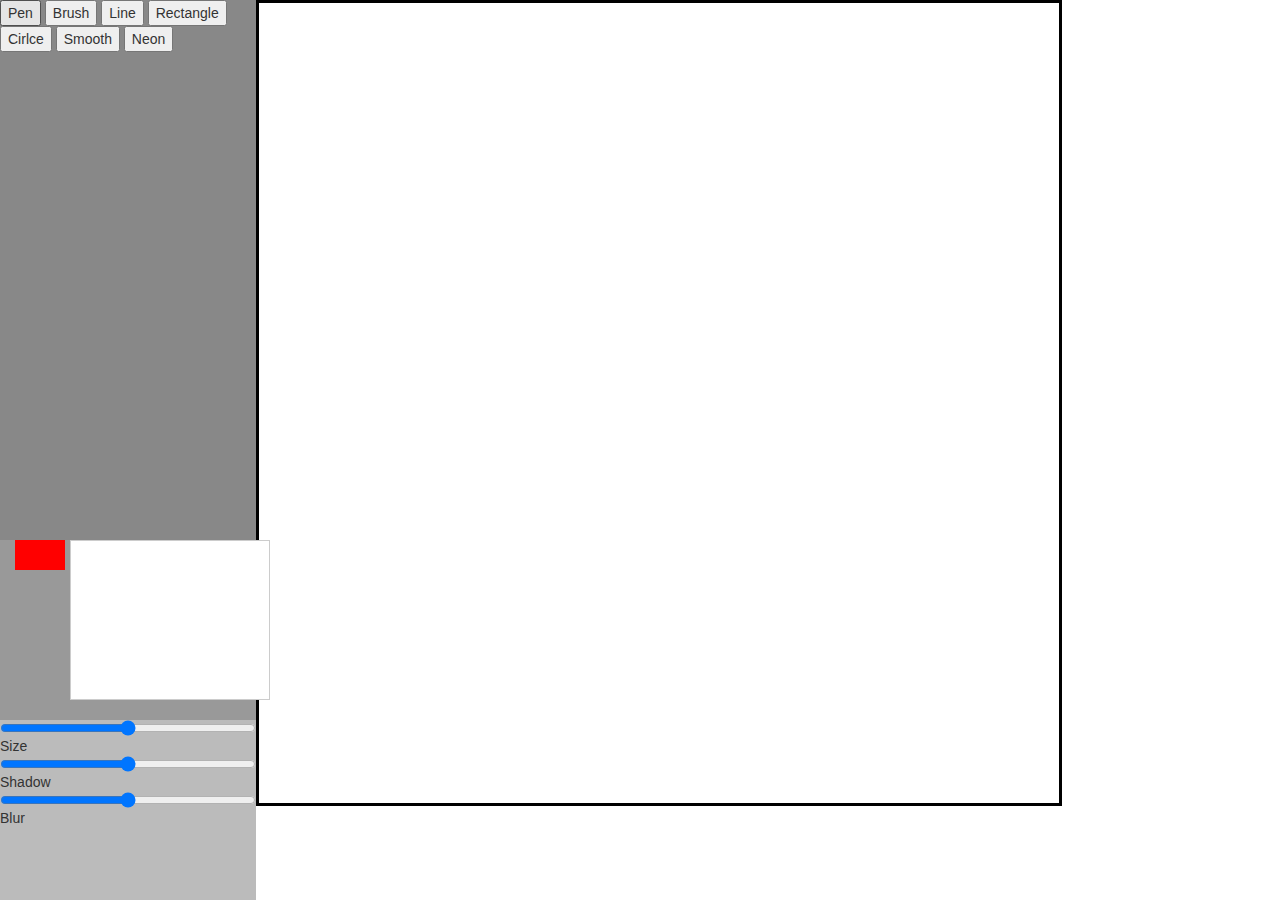
==== paint_tool_index.html @ fe278181 "modified canvas names and explain on mouse coordinate" ====
<!DOCTYPE html>
<html lang="en">

<head>
    <meta charset="UTF-8">
    <meta name="viewport" content="width=device-width, initial-scale=1.0">
    <meta http-equiv="X-UA-Compatible" content="ie=edge">
    <link rel="stylesheet" type="text/css" href="canvas_main.css">

    <script src="http://ajax.aspnetcdn.com/ajax/jQuery/jquery-3.2.1.min.js"></script>
    <link rel="stylesheet" href="https://maxcdn.bootstrapcdn.com/bootstrap/3.3.7/css/bootstrap.min.css" integrity="sha384-BVYiiSIFeK1dGmJRAkycuHAHRg32OmUcww7on3RYdg4Va+PmSTsz/K68vbdEjh4u"
        crossorigin="anonymous">
    <script src="https://maxcdn.bootstrapcdn.com/bootstrap/3.3.7/js/bootstrap.min.js" integrity="sha384-Tc5IQib027qvyjSMfHjOMaLkfuWVxZxUPnCJA7l2mCWNIpG9mGCD8wGNIcPD7Txa"
        crossorigin="anonymous"></script>
    <title>Paint Tool Online</title>
</head>

<body>
    <!-- Tool Box -->
    <div class='toolContainer'>
        <button class='tool_item' id='pen'>Pen</button>
        <button class='tool_item' id='brush'>Brush</button>
        <button class='tool_item' id='line'>Line</button>
        <button class='tool_item' id='rect'>Rectangle</button>
        <button class='tool_item' id='circle'>Cirlce</button>
        <button class='tool_item' id='smooth'>Smooth</button>
        <button class='tool_item' id='neon'>Neon</button>

    </div>

    <!-- Color Picker -->
    <div class='color'>
        <div class="color-front">
            <label for="color-input" id="color-label" style="background-color: red"></label>
            <input type="checkbox" id="color-input" checked></input>

            <div id="color-picker">
                <canvas id="color-block" height="150" width="150"></canvas>
                <canvas id="color-strip" height="150" width="30"></canvas>
            </div>
        </div>
        <div class="color-back">

        </div>
    </div>


    <!-- Setting -->
    <div class="setting">
        <input type="range" id="size">Size
        <input type='range' id='shadow'>Shadow
        <input type='range' id='shadow_blur'>Blur
    </div>





    <canvas id='canvasDraft' width='800px' height='800px'></canvas>
    <canvas id='canvasReal' width='800px' height="800px"></canvas>



    <script type="text/javascript" src='canvas_common.js'></script>
    <script type="text/javascript" src='canvas_colorPicker.js'></script>
    <script type="text/javascript" src='canvas_pen.js'></script>
    <script type="text/javascript" src='canvas_brush.js'></script>
    <script type="text/javascript" src='canvas_smooth.js'></script>
    <script type="text/javascript" src='canvas_neon.js'></script>
    <script type="text/javascript" src='drawing-rectangle.js'></script>





    <script>


    </script>
</body>


</html>
---- canvas_main.css ----
.toolContainer{
    position:absolute;
    top:0;
    left:0;
    width: 20vw;
    height: 60vh;
    background: #888888;
    z-index: 20;
}
#canvasReal{
    position: absolute;
    top: 0;
    left:20vw;
    border: solid #000;
    z-index: 11;
}
#canvasDraft{
    position: absolute;
    top: 0;
    left:20vw;
    border: solid #ff0000;
    background: transparent;
    z-index: 10;
}
.setting{
    position: absolute;
    bottom: 0;
    left: 0;
    width: 20vw;
    height: 20vh;
    background: #bbbbbb;


}


/* Color Picker */
@import url(https://fonts.googleapis.com/css?family=Open+Sans);
body {
  margin: 0;
  padding: 0;
  background-color: #e6e6e6;
}
h2 {
  background-color: #dbdbdb;
  margin: 0;
  margin-bottom: 15px;
  padding: 10px;
  font-family: 'Open Sans';
}
#color-input {
  display: none;
}
#color-label {
  margin-left: 15px;
  position: absolute;
  height: 30px;
  width: 50px;
} 
#color-input:checked ~ #color-picker {
  opacity: 1;
}
#color-picker {
  position: absolute;
  left: 70px; 
  background-color: white;
  height: 160px;
  width: 200px;
  border: solid 1px #ccc;
  opacity: 0;
  padding: 5px;
}
canvas:hover {
  cursor: crosshair;
}
.color{
  position:  absolute;
  bottom: 20vh;
  left: 0;
  background: #999999;
  height: 20vh;
  width: 20vw;
  z-index: 21;
}
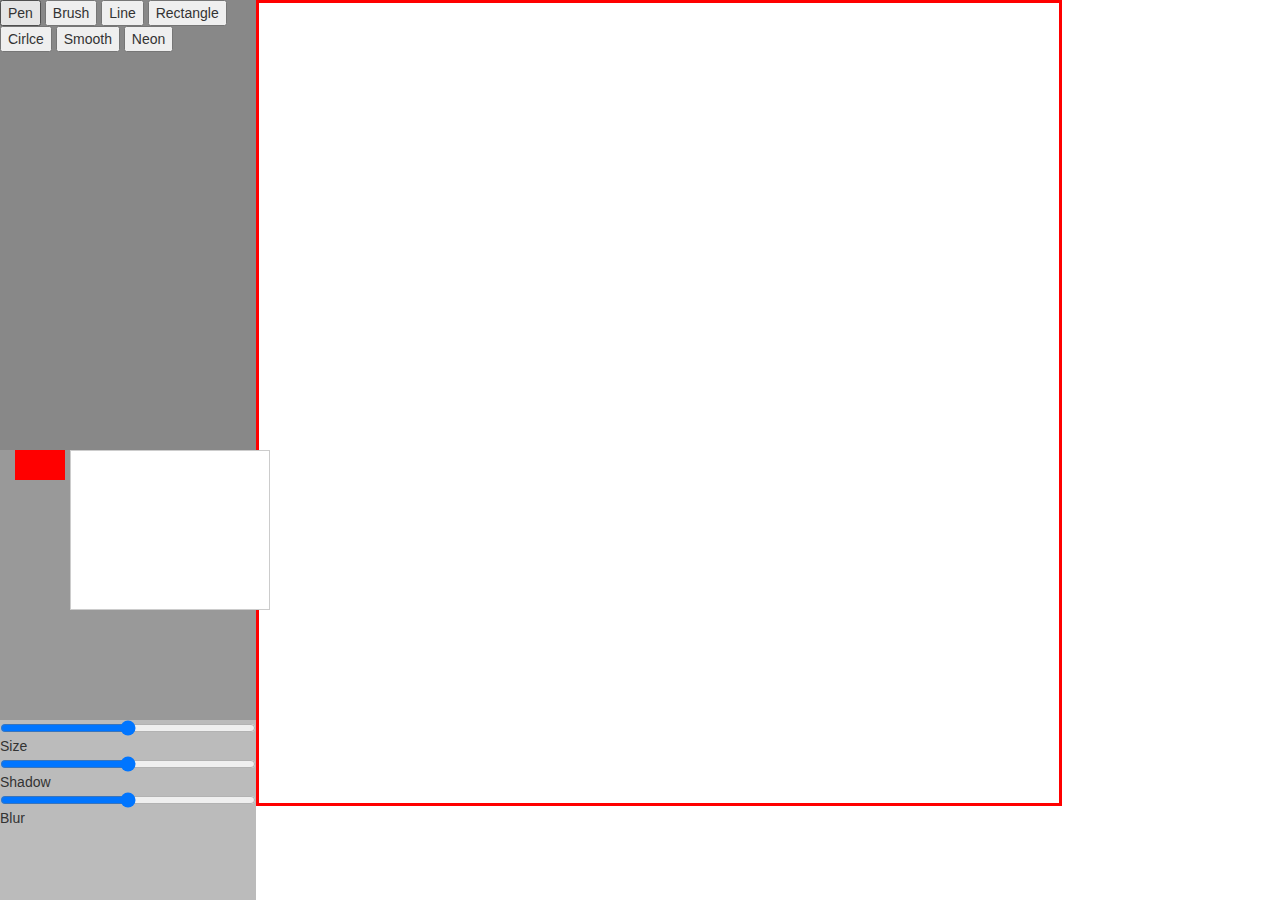
==== commit 1be24204: "mon update" ====
--- a/paint_tool_index.html
+++ b/paint_tool_index.html
@@ -30,7 +30,7 @@
 
     <!-- Color Picker -->
     <div class='color'>
-        <div class="color-front">
+        <div class="color-prim">
             <label for="color-input" id="color-label" style="background-color: red"></label>
             <input type="checkbox" id="color-input" checked></input>
 
@@ -39,7 +39,7 @@
                 <canvas id="color-strip" height="150" width="30"></canvas>
             </div>
         </div>
-        <div class="color-back">
+        <div class="color-sec">
 
         </div>
     </div>
--- a/canvas_main.css
+++ b/canvas_main.css
@@ -3,7 +3,7 @@
     top:0;
     left:0;
     width: 20vw;
-    height: 60vh;
+    height: 50vh;
     background: #888888;
     z-index: 20;
 }
@@ -12,7 +12,7 @@
     top: 0;
     left:20vw;
     border: solid #000;
-    z-index: 11;
+    z-index: 10;
 }
 #canvasDraft{
     position: absolute;
@@ -20,7 +20,7 @@
     left:20vw;
     border: solid #ff0000;
     background: transparent;
-    z-index: 10;
+    z-index: 11;
 }
 .setting{
     position: absolute;
@@ -78,7 +78,7 @@
   bottom: 20vh;
   left: 0;
   background: #999999;
-  height: 20vh;
+  height: 30vh;
   width: 20vw;
   z-index: 21;
 }
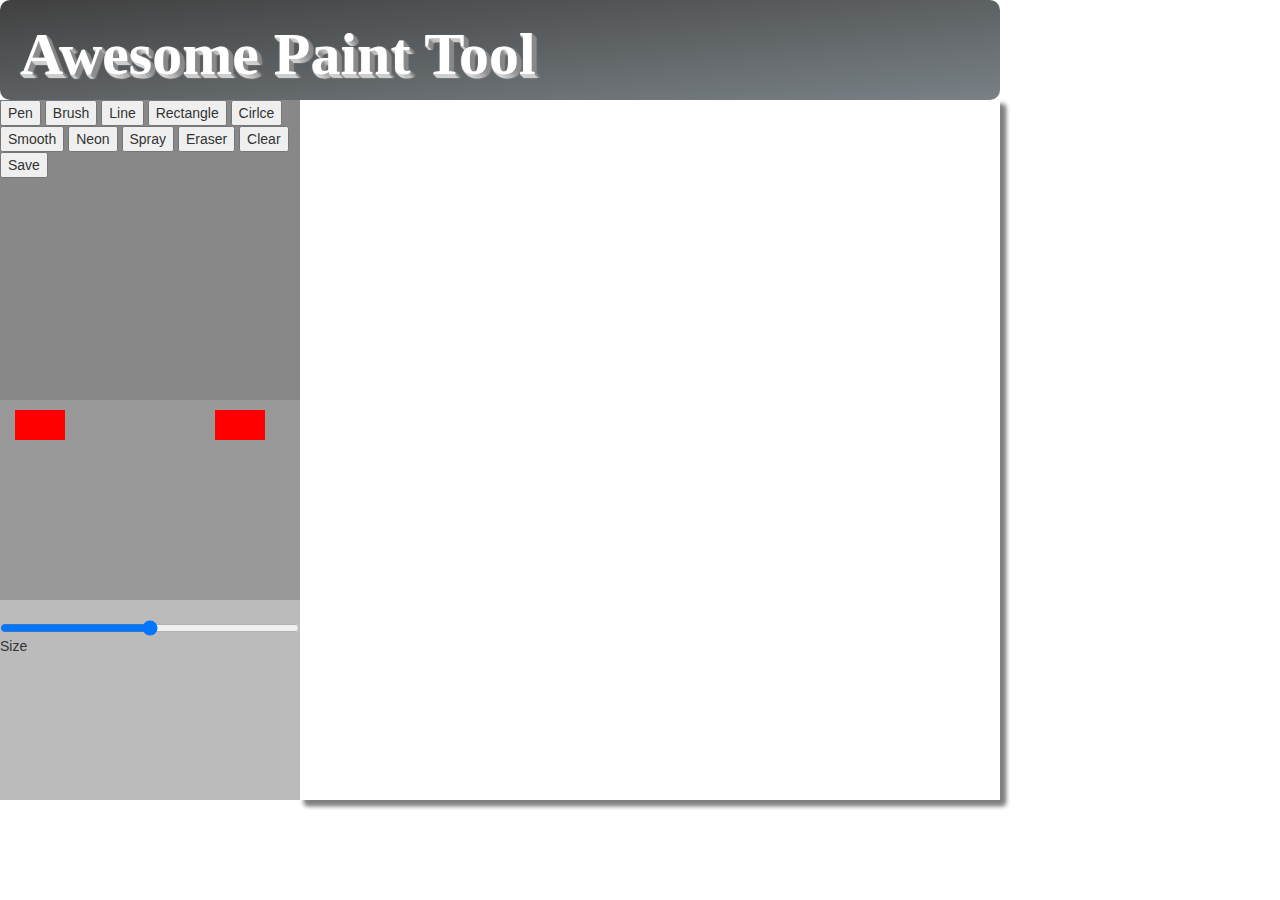
==== commit 55b4d160: "allen tue morn" ====
--- a/paint_tool_index.html
+++ b/paint_tool_index.html
@@ -16,67 +16,84 @@
 </head>
 
 <body>
-    <!-- Tool Box -->
-    <div class='toolContainer'>
-        <button class='tool_item' id='pen'>Pen</button>
-        <button class='tool_item' id='brush'>Brush</button>
-        <button class='tool_item' id='line'>Line</button>
-        <button class='tool_item' id='rect'>Rectangle</button>
-        <button class='tool_item' id='circle'>Cirlce</button>
-        <button class='tool_item' id='smooth'>Smooth</button>
-        <button class='tool_item' id='neon'>Neon</button>
+    <div id='app'>
+        <div id="heading">
+            <h1>Awesome Paint Tool</h1>
+        </div>
+        <!-- Tool Box -->
+        <div class='toolContainer'>
+            <button class='tool_item' id='pen'>Pen</button>
+            <button class='tool_item' id='brush'>Brush</button>
+            <button class='tool_item' id='line'>Line</button>
+            <button class='tool_item' id='rect'>Rectangle</button>
+            <button class='tool_item' id='circle'>Cirlce</button>
+            <button class='tool_item' id='smooth'>Smooth</button>
+            <button class='tool_item' id='neon'>Neon</button>
+            <button class='tool_item' id='spray'>Spray</button>
+            <button class='tool_item' id='eraser'>Eraser</button>
+            <button class='tool_item' id='clear'>Clear</button>
+            <button class='tool_item' id='save'>Save</button>
+        </div>
 
-    </div>
+        <!-- Color Picker -->
+        <div class='color'>
+            <div class="color-prim">
+                <label for="color-input1" id="color-label1" style="background-color: red"></label>
+                <input type="checkbox" id="color-input1"></input>
 
-    <!-- Color Picker -->
-    <div class='color'>
-        <div class="color-prim">
-            <label for="color-input" id="color-label" style="background-color: red"></label>
-            <input type="checkbox" id="color-input" checked></input>
+                <div id="color-picker1">
+                    <canvas id="color-block1" height="150" width="150"></canvas>
+                    <canvas id="color-strip1" height="150" width="30"></canvas>
+                </div>
+            </div>
+            <div class="color-sec">
+                    <label for="color-input2" id="color-label2" style="background-color: red"></label>
+                    <input type="checkbox" id="color-input2"></input>
+    
+                    <div id="color-picker2">
+                        <canvas id="color-block2" height="150" width="150"></canvas>
+                        <canvas id="color-strip2" height="150" width="30"></canvas>
+                    </div>
 
-            <div id="color-picker">
-                <canvas id="color-block" height="150" width="150"></canvas>
-                <canvas id="color-strip" height="150" width="30"></canvas>
+
             </div>
         </div>
-        <div class="color-sec">
-
-        </div>
-    </div>
 
 
-    <!-- Setting -->
-    <div class="setting">
-        <input type="range" id="size">Size
-        <input type='range' id='shadow'>Shadow
-        <input type='range' id='shadow_blur'>Blur
+        <!-- Setting -->
+        <div class="setting">
+            <input type="range" id="size">Size
+        </div>
+
+
+
+
+        <div class="canvasContainer">
+            <canvas id='canvasDraft' width='700px' height='700px'></canvas>
+            <canvas id='canvasReal' width='700px' height='700px'></canvas>
+        </div>
+
+
+        <script type="text/javascript" src='canvas_common.js'></script>
+        <script type="text/javascript" src='canvas_colorPicker.js'></script>
+        <script type='text/javascript' src='canvas_colorPicker2.js'></script>
+        <script type="text/javascript" src='canvas_pen.js'></script>
+        <script type="text/javascript" src='canvas_brush.js'></script>
+        <script type="text/javascript" src='canvas_smooth.js'></script>
+        <script type="text/javascript" src='canvas_neon.js'></script>
+        <script type='text/javascript' src='convas_spray.js'></script>
+        <script type="text/javascript" src='drawing_rectangle.js'></script>
+        <script type="text/javascript" src='drawing_circle.js'></script>
+        <script type="text/javascript" src='canvas_eraser.js'></script>
+        <script type="text/javascript" src='clear_all.js'></script>
+        <script type='text/javascript' src="save.js"></script>
+
     </div>
 
 
 
 
 
-    <canvas id='canvasDraft' width='800px' height='800px'></canvas>
-    <canvas id='canvasReal' width='800px' height="800px"></canvas>
-
-
-
-    <script type="text/javascript" src='canvas_common.js'></script>
-    <script type="text/javascript" src='canvas_colorPicker.js'></script>
-    <script type="text/javascript" src='canvas_pen.js'></script>
-    <script type="text/javascript" src='canvas_brush.js'></script>
-    <script type="text/javascript" src='canvas_smooth.js'></script>
-    <script type="text/javascript" src='canvas_neon.js'></script>
-    <script type="text/javascript" src='drawing-rectangle.js'></script>
-
-
-
-
-
-    <script>
-
-
-    </script>
 </body>
 
 
--- a/canvas_main.css
+++ b/canvas_main.css
@@ -1,40 +1,76 @@
+#app{
+  display: grid;
+  width: 900px;
+  height: 800px;
+  grid-template-columns: 300px 700px;
+  grid-template-rows: 100px 300px 200px 200px;
+}
+#heading{
+  background-image: linear-gradient(to bottom right, #404040,	#798186);
+  grid-column: 1 /3;
+  grid-row:1/2;
+  border: transparent;
+  border-radius: 10px;
+}
+#heading h1{
+  padding: 0px 5px 8px 20px;
+  font: bold 60px San-Serif;
+  color: #fff;
+  /* smask-image:linear-gradient(#444,#888); */
+  text-shadow: 
+  1px 0px 1px #888, 0px 1px 1px #ddd, 
+  2px 1px 1px #888, 1px 2px 1px #ddd,
+  3px 2px 1px #888, 2px 3px 1px #ddd,
+  4px 3px 1px #888, 3px 4px 1px #ddd,
+  5px 4px 1px #888
+
+}
 .toolContainer{
-    position:absolute;
-    top:0;
-    left:0;
-    width: 20vw;
-    height: 50vh;
+    grid-column: 1/2;
     background: #888888;
     z-index: 20;
 }
+.color{
+  grid-column: 1/2;
+  grid-row:3/4;
+  background: #999999;
+  z-index: 21;
+}
+.setting{
+  grid-column: 1/2;
+  grid-row: 4/5;
+  padding-top: 20px;
+  background: #bbbbbb;
+}
+.convasContainer{
+  grid-column: 2/3;
+  grid-row: 2/5;
+}
+
+/* canvas setting */
 #canvasReal{
-    position: absolute;
-    top: 0;
-    left:20vw;
-    border: solid #000;
-    z-index: 10;
+  position: absolute;  
+  left: 300px;
+  box-shadow: 5px 5px 5px grey;
+  z-index: 10;
 }
 #canvasDraft{
-    position: absolute;
-    top: 0;
-    left:20vw;
-    border: solid #ff0000;
-    background: transparent;
-    z-index: 11;
+  position: absolute;  
+  left: 300px; 
+  box-shadow: 5px 5px 5px grey;
+  background: transparent;
+  z-index: 11;
 }
-.setting{
-    position: absolute;
-    bottom: 0;
-    left: 0;
-    width: 20vw;
-    height: 20vh;
-    background: #bbbbbb;
-
-
+#canvasColor{
+  position: absolute;  
+  left: 300px;
+  box-shadow: 5px 5px 5px grey;
+  background: transparent;
+  z-index: 9;
 }
 
 
-/* Color Picker */
+
 @import url(https://fonts.googleapis.com/css?family=Open+Sans);
 body {
   margin: 0;
@@ -48,37 +84,67 @@
   padding: 10px;
   font-family: 'Open Sans';
 }
-#color-input {
+/* Color Pick Container */
+.color{
+  display: flex;
+  flex-flow: rows nowrap;
+}
+
+/* Color Picker 1 */
+#color-input1 {
   display: none;
 }
-#color-label {
+#color-label1 {
   margin-left: 15px;
-  position: absolute;
+  margin-top: 10px;
+  /* position: absolute; */
   height: 30px;
   width: 50px;
 } 
-#color-input:checked ~ #color-picker {
+#color-input1:checked ~ #color-picker1 {
   opacity: 1;
 }
-#color-picker {
-  position: absolute;
+#color-picker1 {
+  /* position: absolute; */
   left: 70px; 
   background-color: white;
   height: 160px;
   width: 200px;
-  border: solid 1px #ccc;
+  border: solid 1px #888;
+  opacity: 0;
+  padding: 5px;
+}
+
+/* Color Picker 2 */
+
+.color-sec{
+
+}
+
+ #color-input2 {
+  display: none;
+}
+#color-label2 {
+  margin-left: 15px;
+  margin-top: 10px;
+
+  /* position: absolute; */
+  height: 30px;
+  width: 50px;
+} 
+#color-input2:checked ~ #color-picker2 {
+  opacity: 1;
+}
+#color-picker2 {
+  /* position: absolute; */
+  left: 70px; 
+  background-color: white;
+  height: 160px;
+  width: 200px;
+  border: solid 1px #888;
   opacity: 0;
   padding: 5px;
 }
 canvas:hover {
   cursor: crosshair;
 }
-.color{
-  position:  absolute;
-  bottom: 20vh;
-  left: 0;
-  background: #999999;
-  height: 30vh;
-  width: 20vw;
-  z-index: 21;
-}
